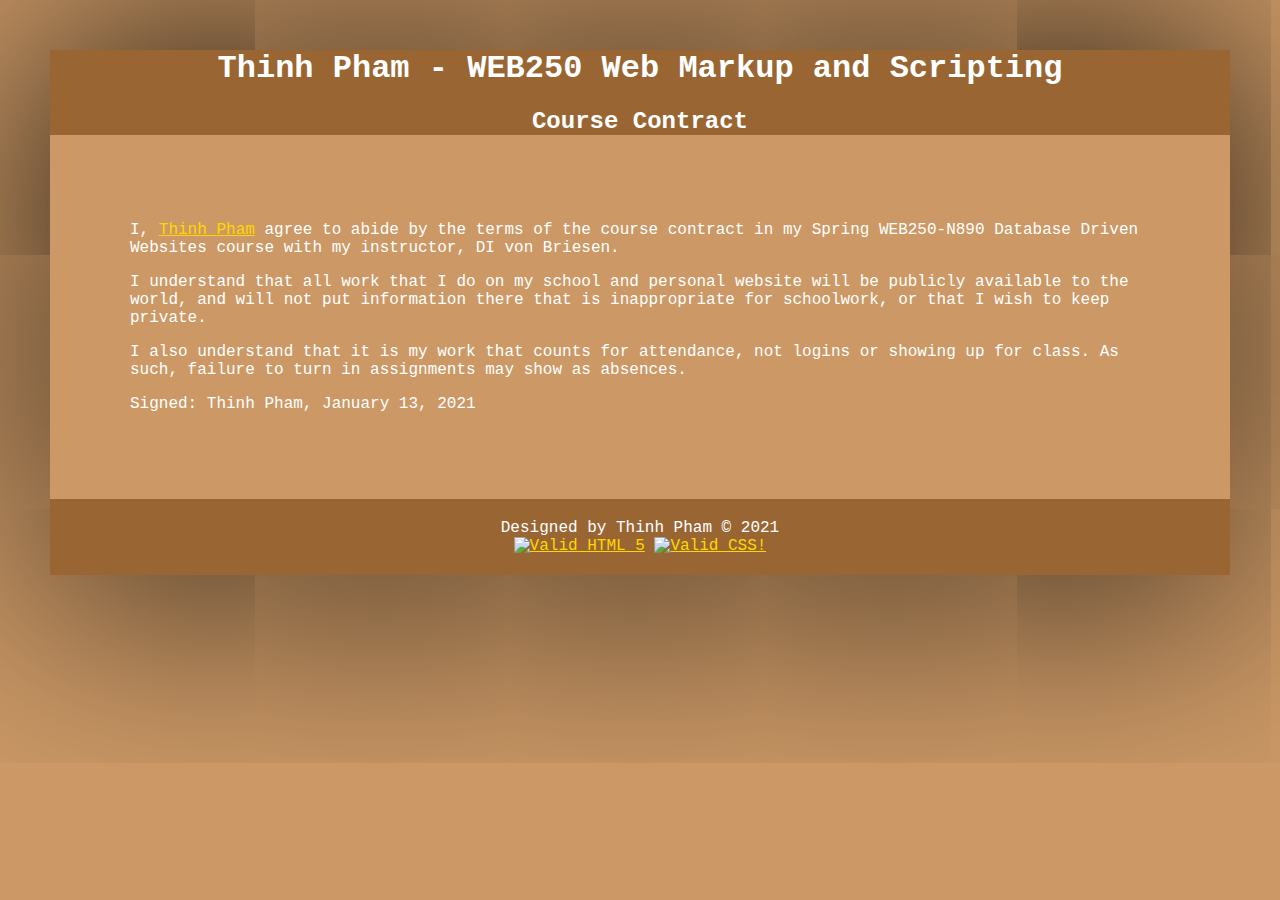
==== contract.html @ e9538aaf "Add files via upload" ====
<!DOCTYPE html>
<html lang =en>
	<head>
		<meta charset="UTF-8">
		<link rel="stylesheet" href="toc.css">
		<title>contract</title>
	</head>
	<body>
		<header>
				<h1> Thinh Pham - WEB250 Web Markup and Scripting</h1>
				<h2>Course Contract</h2>
		</header>

		<main>

				<p>I, <a href="introduction.html">Thinh Pham</a> agree to abide by the terms of the course contract in my Spring WEB250-N890 Database Driven Websites course with my instructor, DI von Briesen.</p>

				<p>I understand that all work that I do on my school and personal website will be publicly available to the world, and will not put information there that is inappropriate for schoolwork, or that I wish to keep private.</p>
 
				<p>I also understand that it is my work that counts for attendance, not logins or showing up for class. As such, failure to turn in assignments may show as absences.</p>

				<p>Signed: Thinh Pham, January 13, 2021</p>
		</main>
		<footer>
					Designed by Thinh Pham &copy; 2021 
					<br>
			   <a href="http://validator.w3.org/check?uri=referer">
				<img class = "validation" src="images/validation_button_html5.gif"  alt="Valid HTML 5" 
				height="31" width="88" style="border:0px;" /></a>
			   
			   <a href="http://jigsaw.w3.org/css-validator/check/referer">
				<img  class = "validation" src="images/validation_button_css.gif" alt="Valid CSS!"
				height="31" width="88" style="border:0px;" /></a>
		</footer>
	</body>
</html>
---- toc.css ----
body{
	background-color: #CC9966;	
    color: white;
    font-family: Courier New;
	box-shadow: 0 0 1000px 	black; 
	margin-left: 50px;
	margin-right: 50px;
	margin-bottom: 50px;
	margin-top: 50px;
   
}
header{
	background-color: #996633;
	text-align: center;
}

header img{
	 padding-top: 3%;
    padding-left: 1%;
}
figure{
	
	color: white;
	text-align: center;
}

main{

	margin-bottom: 50px;
	margin-top: 50px;
	margin-left:60px;
	margin-right:60px;
	padding: 20px;
	

}

img:hover{
        opacity: 0.8;
		
    }
img{}

table, th, tr, td {
   border: 1px solid red;
  border-collapse: collapse;
 
}


th, td {
  padding: 3px;
}
table{
	width:100%;
	text-align: center;
	color: white;
	background-color:#DEAEA4;
	font-size: 1em;
}
table a{
	color:green;
}

ul{


}


li{


}
p{

}
p.thick {
    font-weight: bold;
}
footer
{
	bottom:10px;
	background-color: #996633;
	text-align: center;
	padding: 20px;
}

a{
	
	color: blue;
	

}
a:link {
    color: gold;
}


a:visited {
    color: yellow;
}


a:hover {
    color: black;
}


a:active {
    color: blue;
}
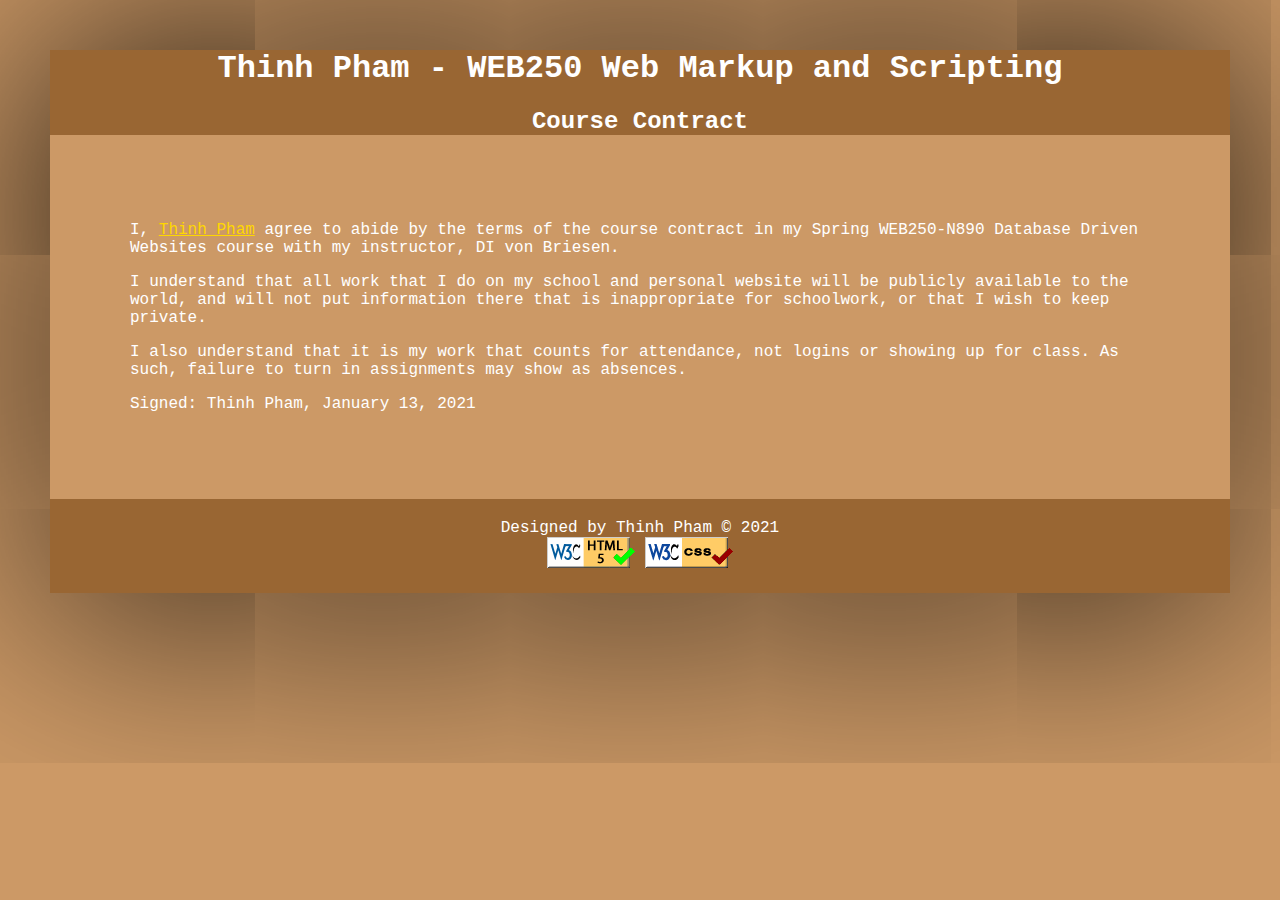
==== commit ab38fe02: "gvg" ====
--- a/contract.html
+++ b/contract.html
@@ -1,36 +1,36 @@
-<!DOCTYPE html>
-<html lang =en>
-	<head>
-		<meta charset="UTF-8">
-		<link rel="stylesheet" href="toc.css">
-		<title>contract</title>
-	</head>
-	<body>
-		<header>
-				<h1> Thinh Pham - WEB250 Web Markup and Scripting</h1>
-				<h2>Course Contract</h2>
-		</header>
-
-		<main>
-
-				<p>I, <a href="introduction.html">Thinh Pham</a> agree to abide by the terms of the course contract in my Spring WEB250-N890 Database Driven Websites course with my instructor, DI von Briesen.</p>
-
-				<p>I understand that all work that I do on my school and personal website will be publicly available to the world, and will not put information there that is inappropriate for schoolwork, or that I wish to keep private.</p>
- 
-				<p>I also understand that it is my work that counts for attendance, not logins or showing up for class. As such, failure to turn in assignments may show as absences.</p>
-
-				<p>Signed: Thinh Pham, January 13, 2021</p>
-		</main>
-		<footer>
-					Designed by Thinh Pham &copy; 2021 
-					<br>
-			   <a href="http://validator.w3.org/check?uri=referer">
-				<img class = "validation" src="images/validation_button_html5.gif"  alt="Valid HTML 5" 
-				height="31" width="88" style="border:0px;" /></a>
-			   
-			   <a href="http://jigsaw.w3.org/css-validator/check/referer">
-				<img  class = "validation" src="images/validation_button_css.gif" alt="Valid CSS!"
-				height="31" width="88" style="border:0px;" /></a>
-		</footer>
-	</body>
+<!DOCTYPE html>
+<html lang =en>
+	<head>
+		<meta charset="UTF-8">
+		<link rel="stylesheet" href="toc.css">
+		<title>contract</title>
+	</head>
+	<body>
+		<header>
+				<h1> Thinh Pham - WEB250 Web Markup and Scripting</h1>
+				<h2>Course Contract</h2>
+		</header>
+
+		<main>
+
+				<p>I, <a href="introduction.html">Thinh Pham</a> agree to abide by the terms of the course contract in my Spring WEB250-N890 Database Driven Websites course with my instructor, DI von Briesen.</p>
+
+				<p>I understand that all work that I do on my school and personal website will be publicly available to the world, and will not put information there that is inappropriate for schoolwork, or that I wish to keep private.</p>
+ 
+				<p>I also understand that it is my work that counts for attendance, not logins or showing up for class. As such, failure to turn in assignments may show as absences.</p>
+
+				<p>Signed: Thinh Pham, January 13, 2021</p>
+		</main>
+		<footer>
+					Designed by Thinh Pham &copy; 2021 
+					<br>
+			   <a href="http://validator.w3.org/check?uri=referer">
+				<img class = "validation" src="images/validation_button_html5.gif"  alt="Valid HTML 5" 
+				height="31" width="88" style="border:0px;" /></a>
+			   
+			   <a href="http://jigsaw.w3.org/css-validator/check/referer">
+				<img  class = "validation" src="images/validation_button_css.gif" alt="Valid CSS!"
+				height="31" width="88" style="border:0px;" /></a>
+		</footer>
+	</body>
 </html>--- a/toc.css
+++ b/toc.css
@@ -1,112 +1,112 @@
-body{
-	background-color: #CC9966;	
-    color: white;
-    font-family: Courier New;
-	box-shadow: 0 0 1000px 	black; 
-	margin-left: 50px;
-	margin-right: 50px;
-	margin-bottom: 50px;
-	margin-top: 50px;
-   
-}
-header{
-	background-color: #996633;
-	text-align: center;
-}
-
-header img{
-	 padding-top: 3%;
-    padding-left: 1%;
-}
-figure{
-	
-	color: white;
-	text-align: center;
-}
-
-main{
-
-	margin-bottom: 50px;
-	margin-top: 50px;
-	margin-left:60px;
-	margin-right:60px;
-	padding: 20px;
-	
-
-}
-
-img:hover{
-        opacity: 0.8;
-		
-    }
-img{}
-
-table, th, tr, td {
-   border: 1px solid red;
-  border-collapse: collapse;
- 
-}
-
-
-th, td {
-  padding: 3px;
-}
-table{
-	width:100%;
-	text-align: center;
-	color: white;
-	background-color:#DEAEA4;
-	font-size: 1em;
-}
-table a{
-	color:green;
-}
-
-ul{
-
-
-}
-
-
-li{
-
-
-}
-p{
-
-}
-p.thick {
-    font-weight: bold;
-}
-footer
-{
-	bottom:10px;
-	background-color: #996633;
-	text-align: center;
-	padding: 20px;
-}
-
-a{
-	
-	color: blue;
-	
-
-}
-a:link {
-    color: gold;
-}
-
-
-a:visited {
-    color: yellow;
-}
-
-
-a:hover {
-    color: black;
-}
-
-
-a:active {
-    color: blue;
+body{
+	background-color: #CC9966;	
+    color: white;
+    font-family: Courier New;
+	box-shadow: 0 0 1000px 	black; 
+	margin-left: 50px;
+	margin-right: 50px;
+	margin-bottom: 50px;
+	margin-top: 50px;
+   
+}
+header{
+	background-color: #996633;
+	text-align: center;
+}
+
+header img{
+	 padding-top: 3%;
+    padding-left: 1%;
+}
+figure{
+	
+	color: white;
+	text-align: center;
+}
+
+main{
+
+	margin-bottom: 50px;
+	margin-top: 50px;
+	margin-left:60px;
+	margin-right:60px;
+	padding: 20px;
+	
+
+}
+
+img:hover{
+        opacity: 0.8;
+		
+    }
+img{}
+
+table, th, tr, td {
+   border: 1px solid red;
+  border-collapse: collapse;
+ 
+}
+
+
+th, td {
+  padding: 3px;
+}
+table{
+	width:100%;
+	text-align: center;
+	color: white;
+	background-color:#DEAEA4;
+	font-size: 1em;
+}
+table a{
+	color:green;
+}
+
+ul{
+
+
+}
+
+
+li{
+
+
+}
+p{
+
+}
+p.thick {
+    font-weight: bold;
+}
+footer
+{
+	bottom:10px;
+	background-color: #996633;
+	text-align: center;
+	padding: 20px;
+}
+
+a{
+	
+	color: blue;
+	
+
+}
+a:link {
+    color: gold;
+}
+
+
+a:visited {
+    color: yellow;
+}
+
+
+a:hover {
+    color: black;
+}
+
+
+a:active {
+    color: blue;
 }